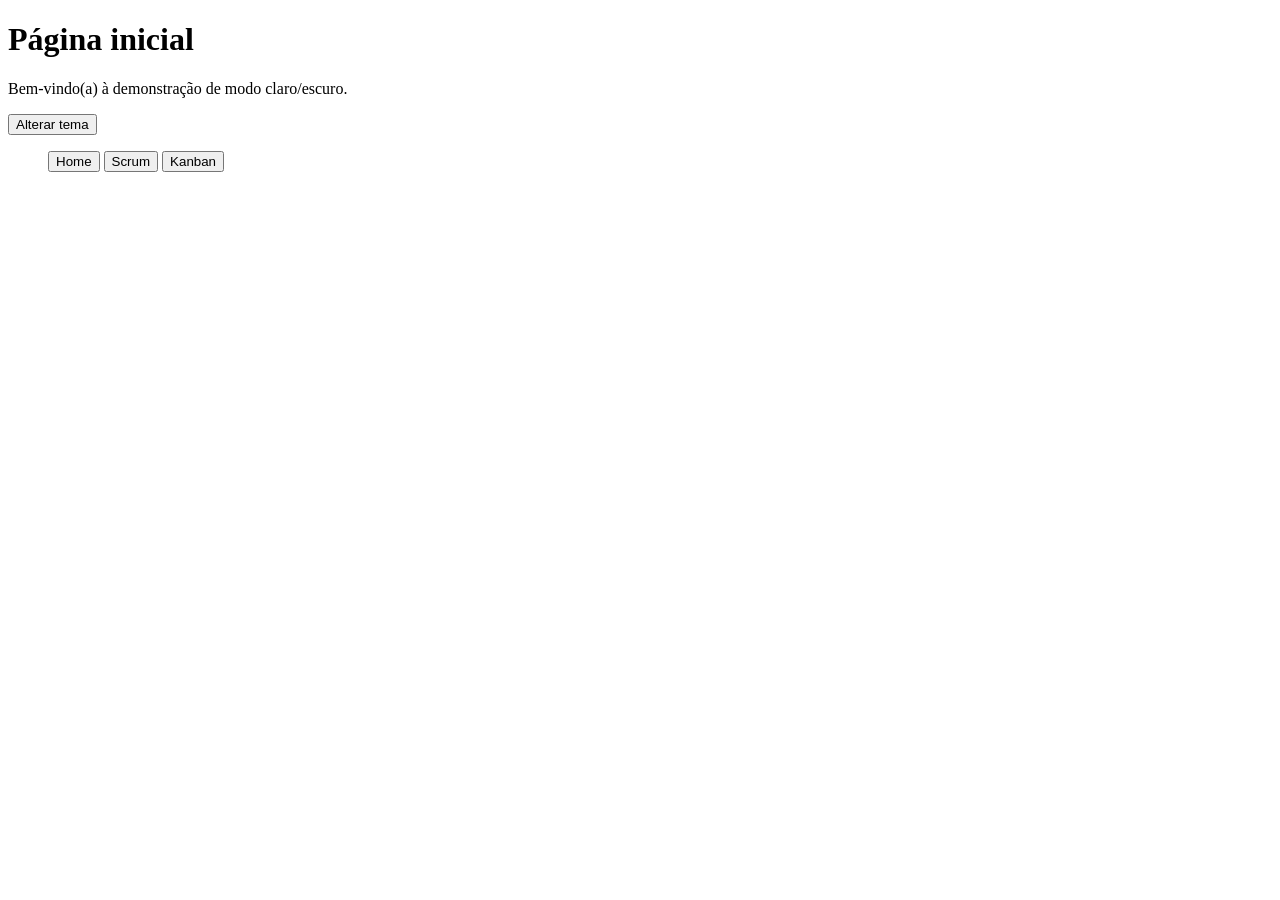
==== dark-light-mode.v1/index.html @ c0c0d15a "Inicio de outro projeto, refatorando e iniciando o html e css" ====
<!DOCTYPE html>
<html lang="en">

<head>
    <meta charset="UTF-8">
    <meta name="viewport" content="width=device-width, initial-scale=1.0">
    <title>Index</title>
    <link rel="stylesheet" href="styles.css">
</head>

<body class="container-01">
    <main>
        <h1>Página inicial</h1>
        <p>Bem-vindo(a) à demonstração de modo claro/escuro.</p>
        <button>
            <span>Alterar tema</span>
        </button>
    </main>

    <nav class="container-ul">
        <ul class="button-control">
            <a href="index.html" class="button-home"><button type="button">Home</button></a>
            <a href="scrum.html" class="button-scrum"><button type="button">Scrum</button></a>
            <a href="kanban.html" class="button-kanban"><button type="button">Kanban</button></a>
        </ul>
    </nav>

</body>

</html>
---- dark-light-mode.v1/styles.css ----
:root {
  --primary-color-light: #f0f0f0;
  --secondary-color-light: #ffffff;
  --text-color-light: #333;
  --hover-color-light: #ddd;
  --button-bg-light: #e0e0e0;
  --button-hover-light: #ccc;
  --sidebar-bg-light: #ffffff;

  --primary-color-dark: #1e1e1e;
  --secondary-color-dark: #2e2e2e;
  --text-color-dark: #f0f0f0;
  --hover-color-dark: #555;
  --button-bg-dark: #333;
  --button-hover-dark: #444;
  --sidebar-bg-dark: #2e2e2e;
}

/*

*/
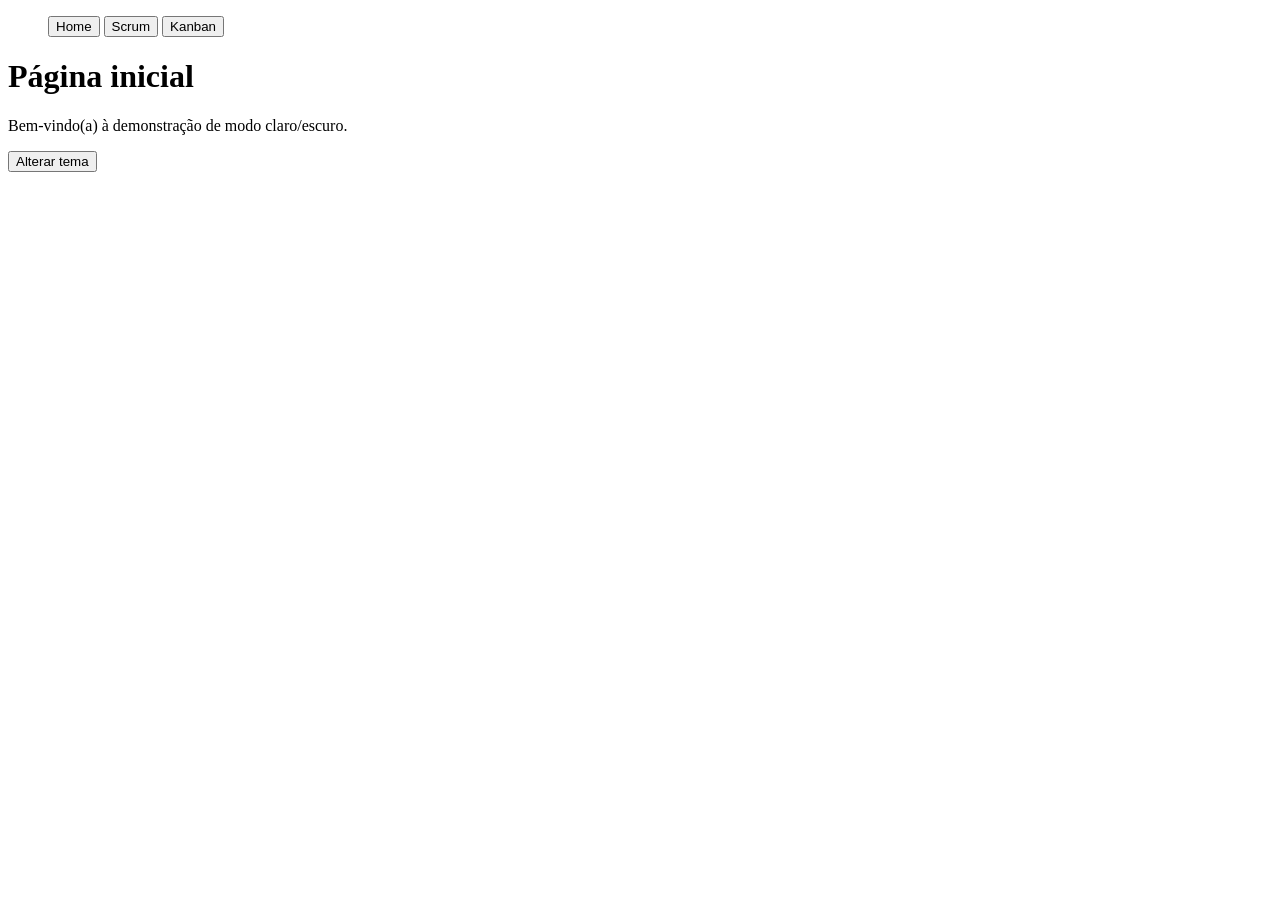
==== commit a88115a8: "" ====
--- a/dark-light-mode.v1/index.html
+++ b/dark-light-mode.v1/index.html
@@ -9,6 +9,15 @@
 </head>
 
 <body class="container-01">
+    
+     <nav class="container-ul">
+        <ul class="button-control">
+            <a href="index.html" class="button-home"><button type="button">Home</button></a>
+            <a href="scrum.html" class="button-scrum"><button type="button">Scrum</button></a>
+            <a href="kanban.html" class="button-kanban"><button type="button">Kanban</button></a>
+        </ul>
+    </nav>
+
     <main>
         <h1>Página inicial</h1>
         <p>Bem-vindo(a) à demonstração de modo claro/escuro.</p>
@@ -17,14 +26,7 @@
         </button>
     </main>
 
-    <nav class="container-ul">
-        <ul class="button-control">
-            <a href="index.html" class="button-home"><button type="button">Home</button></a>
-            <a href="scrum.html" class="button-scrum"><button type="button">Scrum</button></a>
-            <a href="kanban.html" class="button-kanban"><button type="button">Kanban</button></a>
-        </ul>
-    </nav>
-
+   
 </body>
 
 </html>
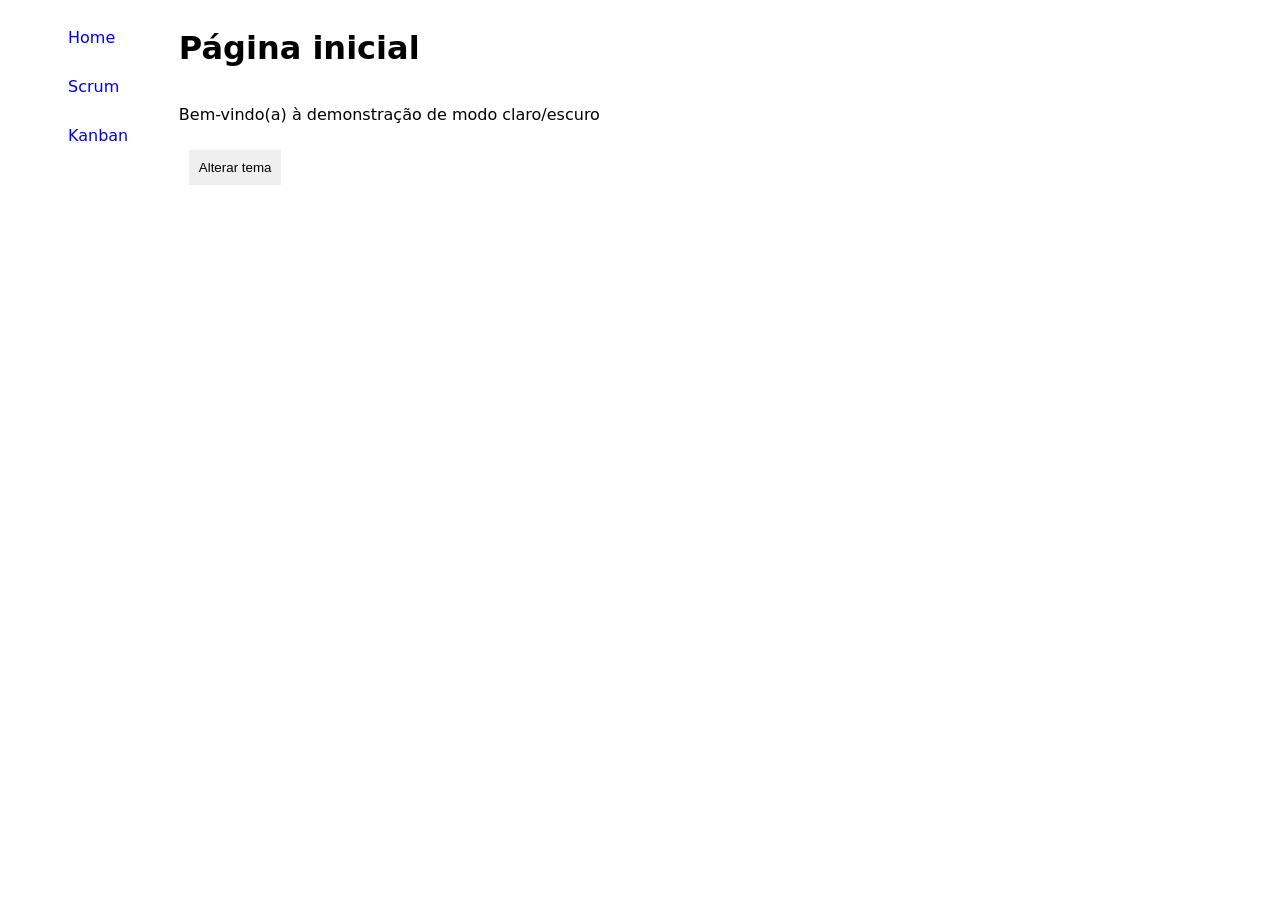
==== commit 3c744c7f: "" ====
--- a/dark-light-mode.v1/index.html
+++ b/dark-light-mode.v1/index.html
@@ -1,32 +1,36 @@
 <!DOCTYPE html>
-<html lang="en">
+<html lang="pt-br">
 
 <head>
     <meta charset="UTF-8">
     <meta name="viewport" content="width=device-width, initial-scale=1.0">
-    <title>Index</title>
+    <title>Página inicial</title>
     <link rel="stylesheet" href="styles.css">
 </head>
 
-<body class="container-01">
-    
-     <nav class="container-ul">
-        <ul class="button-control">
-            <a href="index.html" class="button-home"><button type="button">Home</button></a>
-            <a href="scrum.html" class="button-scrum"><button type="button">Scrum</button></a>
-            <a href="kanban.html" class="button-kanban"><button type="button">Kanban</button></a>
+<body class="content-theme">
+
+  <nav class="navbar-content">
+        <ul>
+            <li><a href="index.html">Home</a></li>
+            <li><a href="scrum.html" >Scrum</a></li>
+            <li><a href="kanban.html" >Kanban</a></li>
         </ul>
     </nav>
 
-    <main>
+    <main class="content-01">
         <h1>Página inicial</h1>
-        <p>Bem-vindo(a) à demonstração de modo claro/escuro.</p>
-        <button>
-            <span>Alterar tema</span>
-        </button>
+
+        <p>Bem-vindo(a) à demonstração de modo claro/escuro</p>
+
+        <div class="container-button-theme">
+            <button class="theme-button" id="theme">
+                <span>Alterar tema</span>
+            </button>
+        </div>
+       
     </main>
-
-   
+    
 </body>
 
 </html>
--- a/dark-light-mode.v1/styles.css
+++ b/dark-light-mode.v1/styles.css
@@ -1,21 +1,75 @@
 :root {
-  --primary-color-light: #f0f0f0;
-  --secondary-color-light: #ffffff;
-  --text-color-light: #333;
-  --hover-color-light: #ddd;
-  --button-bg-light: #e0e0e0;
-  --button-hover-light: #ccc;
-  --sidebar-bg-light: #ffffff;
+    --primary-color-light: #f0f0f0;
+    --secondary-color-light: #ffffff;
+    --text-color-light: #333;
+    --hover-color-light: #ddd;
+    --button-bg-light: #e0e0e0;
+    --button-hover-light: #ccc;
+    --sidebar-bg-light: #ffffff;
 
-  --primary-color-dark: #1e1e1e;
-  --secondary-color-dark: #2e2e2e;
-  --text-color-dark: #f0f0f0;
-  --hover-color-dark: #555;
-  --button-bg-dark: #333;
-  --button-hover-dark: #444;
-  --sidebar-bg-dark: #2e2e2e;
+    --primary-color-dark: #1e1e1e;
+    --secondary-color-dark: #2e2e2e;
+    --text-color-dark: #f0f0f0;
+    --hover-color-dark: #555;
+    --button-bg-dark: #333;
+    --button-hover-dark: #444;
+    --sidebar-bg-dark: #2e2e2e;
 }
 
-/*
 
-*/+.content-theme {
+    display: flex;
+    font-family: system-ui, -apple-system, BlinkMacSystemFont, 'Segoe UI', Roboto, Oxygen, Ubuntu, Cantarell, 'Open Sans', 'Helvetica Neue', sans-serif;
+    transition: background-color 0.3s, color 0.3s;
+}
+
+.content-theme .light{
+    background-color: var(--primary-color-light);
+    color: var(--text-color-light);
+}
+
+.content-theme .dark{
+    background-color: var(--primary-color-dark);
+    color: var(--text-color-dark);
+}
+
+.navbar-content {
+    height: 100vh;
+    width: 200px;
+    border: 2px;   
+}
+
+
+.navbar-content ul{
+    margin: 20px;
+    display: flex;
+    flex-direction: column;
+    gap: 30px;
+    list-style: none;
+    
+}
+
+.navbar-content a{
+   text-decoration: none;
+}
+
+.navbar-content a .light{
+   text-decoration: none;
+   color: var(--text-color-light);
+}
+.navbar-content a .dark{
+   text-decoration: none;
+   color: var(--text-color-light);
+}
+
+.content-01{
+    display: flex;
+    flex-direction: column;
+    width: 100vw;
+    transition: background-color 0.3s, color 0.3s;
+}
+
+.container-button-theme, .theme-button{
+    border: none;
+    padding: 10px;
+}
